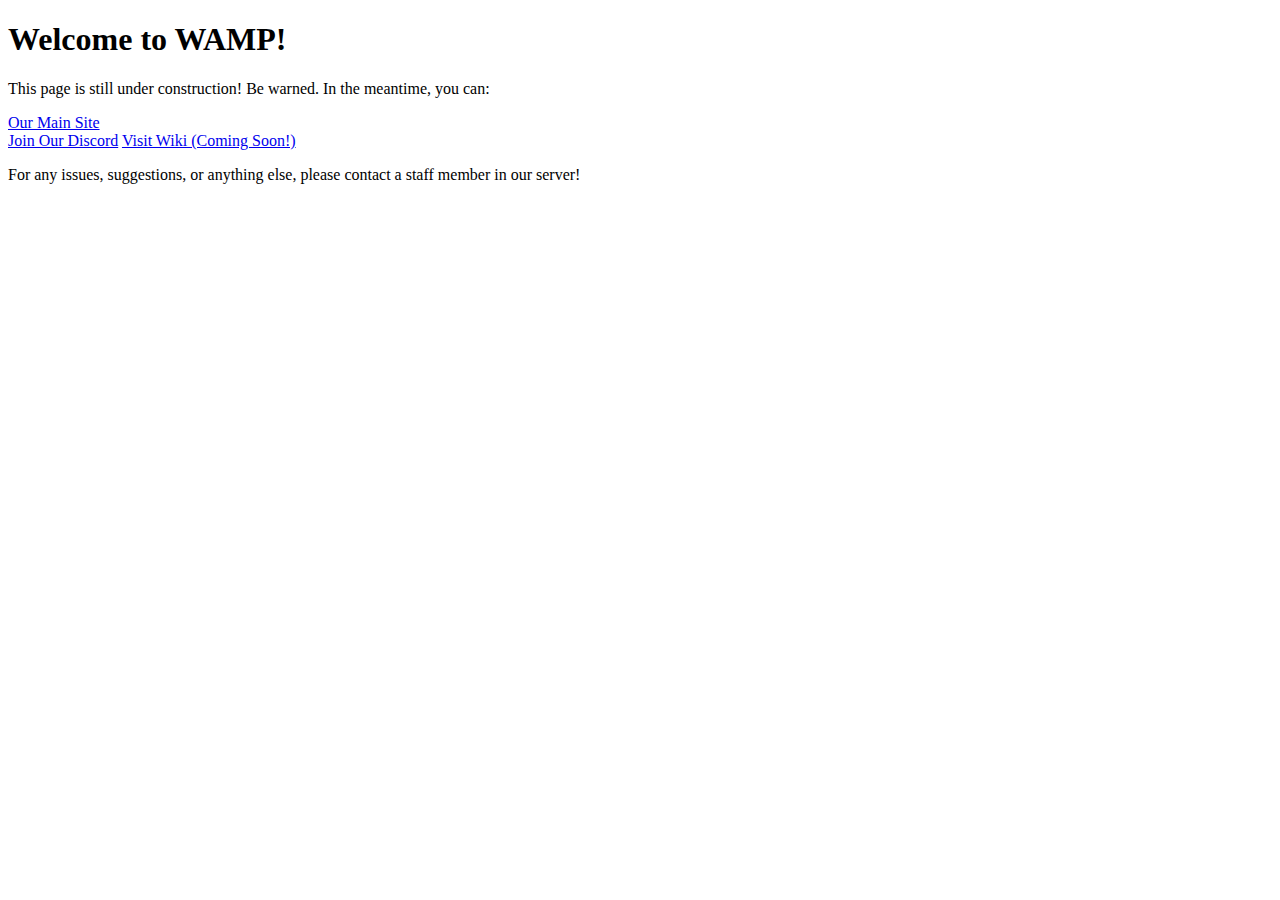
==== index.html @ ed1cf229 "Add index.html" ====
<!DOCTYPE html>
<html lang="en">
  <head>
    <meta charset="UTF-8" />
    <meta name="viewport" content="width=device-width, initial-scale=1.0" />
    <title>WAMP - Home</title>
    <link rel="stylesheet" href="styles/stylesindex.css" />
  </head>
  <body>
    <div class="container">
      <h1>Welcome to WAMP!</h1>
      <p>
        This page is still under construction! Be warned. In the meantime, you
        can:
      </p>
      <a href="https://wherearemypants.carrd.co/" class="button" target="_blank"
        >Our Main Site</a
      >
      <div class="cta-buttons">
        <a href="https://discord.gg/HuFpqrzXqu" class="button" target="_blank"
          >Join Our Discord</a
        >
        <a href="#coming-soon" class="button">Visit Wiki (Coming Soon!)</a>
      </div>
      <p>
        For any issues, suggestions, or anything else, please contact a staff
        member in our server!
      </p>
    </div>
  </body>
</html>
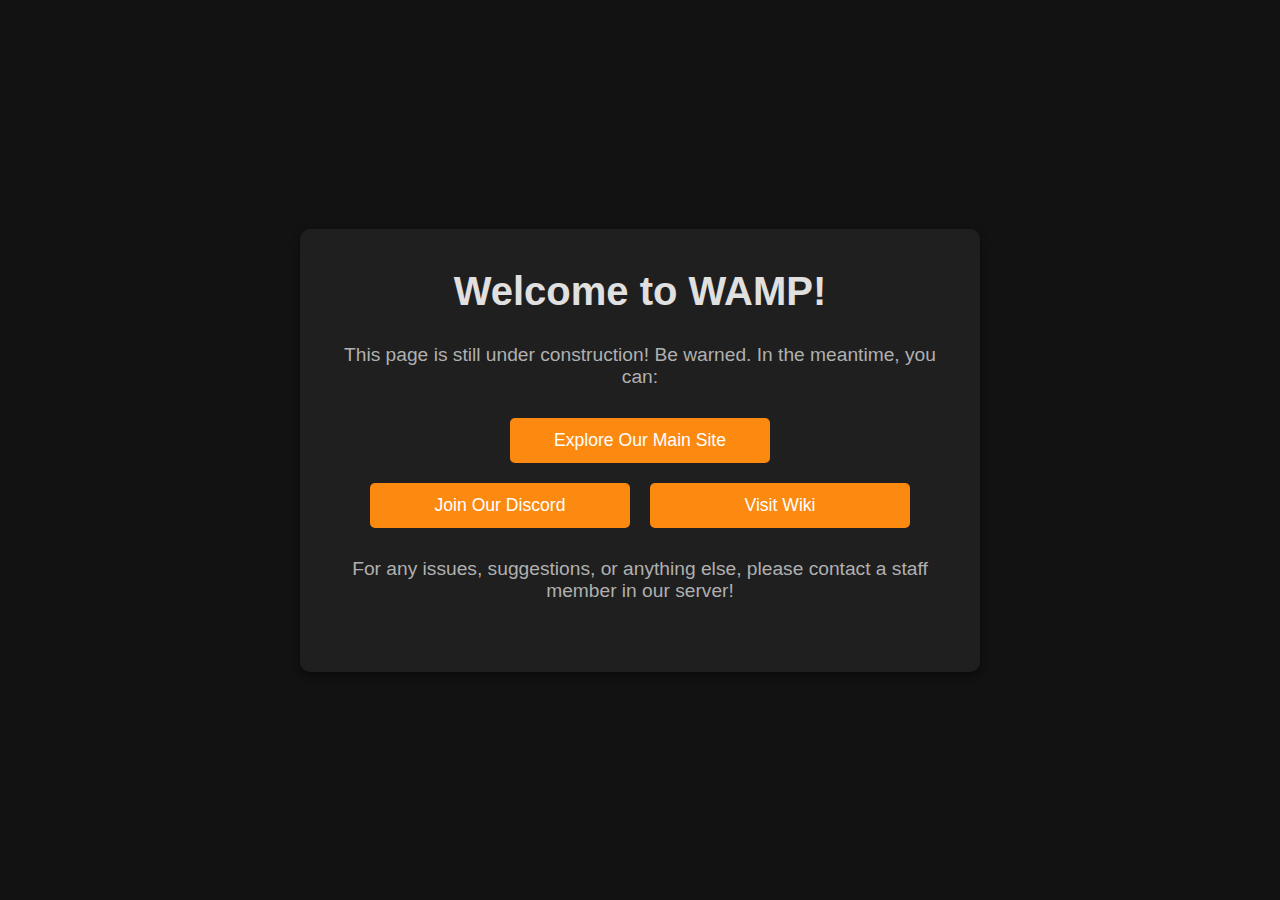
==== commit 67ec875e: "Edit index.html" ====
--- a/index.html
+++ b/index.html
@@ -4,6 +4,7 @@
     <meta charset="UTF-8" />
     <meta name="viewport" content="width=device-width, initial-scale=1.0" />
     <title>WAMP - Home</title>
+    <link rel="icon" href="assets/logo.png" />
     <link rel="stylesheet" href="styles/stylesindex.css" />
   </head>
   <body>
@@ -13,14 +14,14 @@
         This page is still under construction! Be warned. In the meantime, you
         can:
       </p>
-      <a href="https://wherearemypants.carrd.co/" class="button" target="_blank"
-        >Our Main Site</a
+      <a href="https://wherearemypants.carrd.co/" class="button" target="_self"
+        >Explore Our Main Site</a
       >
       <div class="cta-buttons">
-        <a href="https://discord.gg/HuFpqrzXqu" class="button" target="_blank"
+        <a href="https://discord.gg/HuFpqrzXqu" class="button" target="_self"
           >Join Our Discord</a
         >
-        <a href="#coming-soon" class="button">Visit Wiki (Coming Soon!)</a>
+        <a href="pages/wiki.html" class="button" target="_self">Visit Wiki</a>
       </div>
       <p>
         For any issues, suggestions, or anything else, please contact a staff
--- a/styles/stylesindex.css
+++ b/styles/stylesindex.css
@@ -0,0 +1,84 @@
+body,
+h1,
+p,
+a {
+  margin: 0;
+  padding: 0;
+}
+
+body {
+  font-family: Arial, sans-serif;
+  background-color: #121212;
+  color: #f1f1f1;
+  display: flex;
+  justify-content: center;
+  align-items: center;
+  height: 100vh;
+  margin: 0;
+}
+
+.container {
+  background-color: #1f1f1f;
+  padding: 40px;
+  text-align: center;
+  border-radius: 10px;
+  box-shadow: 0 4px 8px rgba(0, 0, 0, 0.4);
+  width: 90%;
+  max-width: 600px;
+}
+
+h1 {
+  color: #e0e0e0;
+  font-size: 2.5em;
+  margin-bottom: 20px;
+}
+
+p {
+  color: #b0b0b0;
+  font-size: 1.2em;
+  margin-top: 30px;
+  margin-bottom: 30px;
+}
+
+a {
+  text-decoration: none;
+}
+
+.cta-buttons {
+  display: flex;
+  justify-content: center;
+  gap: 20px;
+  margin-top: 20px;
+  width: 100%;
+}
+
+.button {
+  padding: 12px 30px;
+  background-color: #fc8910;
+  color: white;
+  font-size: 1.1em;
+  border-radius: 5px;
+  transition: background-color 0.3s ease;
+  display: inline-block;
+  width: 200px;
+  text-align: center;
+}
+
+.button:hover {
+  background-color: #d65300;
+}
+
+.button.disabled {
+  background-color: #aaa;
+  cursor: not-allowed;
+}
+
+footer {
+  color: #888;
+  font-size: 1em;
+  margin-top: 20px;
+}
+
+a {
+  color: #f1f1f1;
+}
